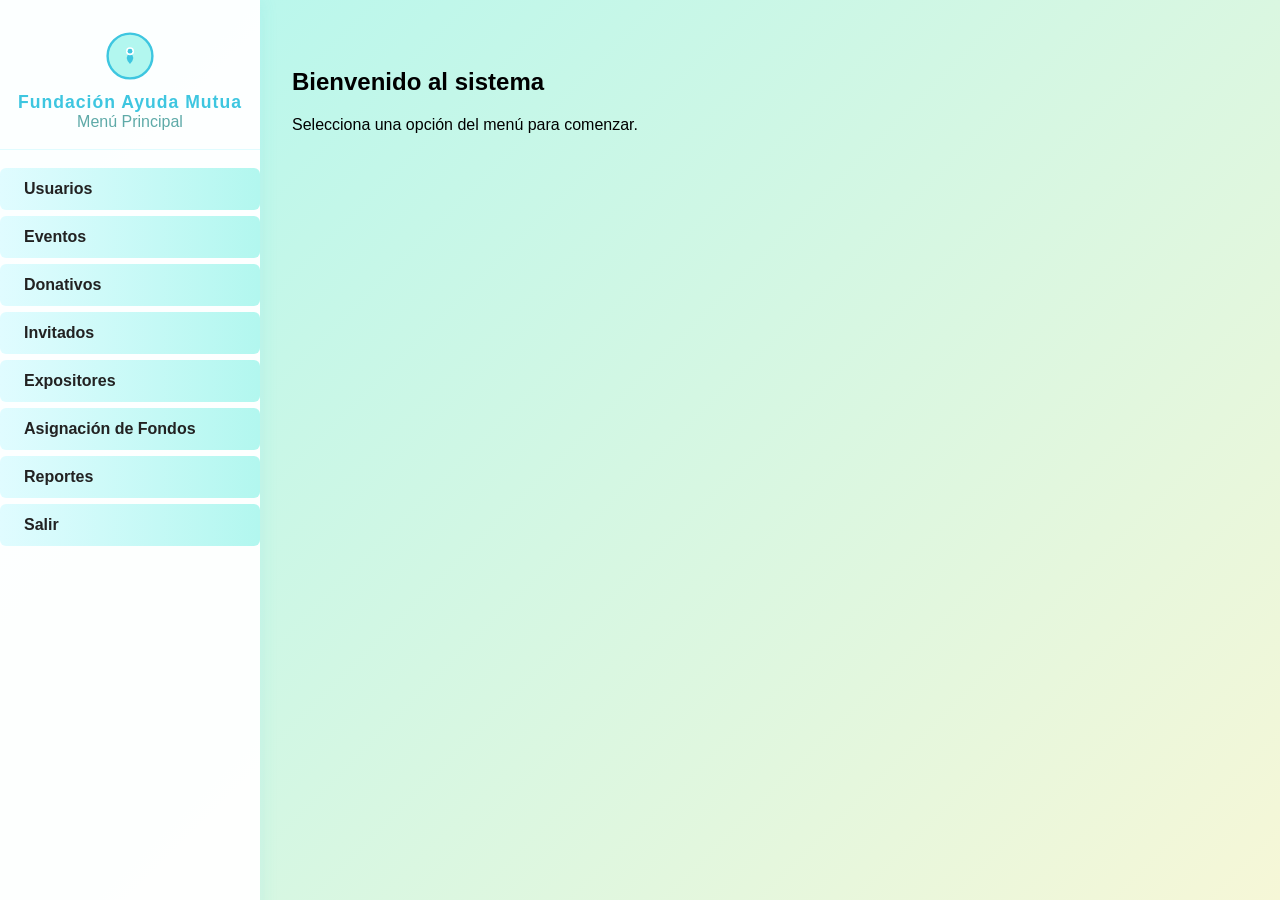
==== menu.html @ 3d0cf9fb "Add files via upload" ====
<!DOCTYPE html>
<html lang="es">
<head>
    <meta charset="UTF-8">
    <title>Menú Principal</title>
    <link rel="stylesheet" href="menu.css">
</head>
<body>
    <div class="sidebar">
        <div class="menu-header">
            <svg width="48" height="48" viewBox="0 0 60 60" fill="none">
                <circle cx="30" cy="30" r="28" fill="#b2f7ef" stroke="#3ec6e0" stroke-width="3"/>
                <path d="M30 40 Q22 32 30 24 Q38 32 30 40Z" fill="#3ec6e0"/>
                <circle cx="30" cy="24" r="5" fill="#fff"/>
                <circle cx="30" cy="24" r="3" fill="#3ec6e0"/>
            </svg>
            <h1>Fundación Ayuda Mutua</h1>
            <span>Menú Principal</span>
        </div>
        <nav class="menu">
            <ul>
                <li class="has-submenu">
                    <a href="#">Usuarios</a>
                    <ul class="submenu">
                        <li><a href="#">Nuevo Usuario</a></li>
                        <li><a href="#">Editar Usuario</a></li>
                        <li><a href="#">Eliminar Usuario</a></li>
                    </ul>
                </li>
                <li class="has-submenu">
                    <a href="#">Eventos</a>
                    <ul class="submenu">
                        <li><a href="#">Crear Evento</a></li>
                        <li><a href="#">Editar Evento</a></li>
                        <li><a href="#">Cancelar Evento</a></li>
                    </ul>
                </li>
                <li><a href="#">Donativos</a></li>
                <li><a href="#">Invitados</a></li>
                <li><a href="#">Expositores</a></li>
                <li><a href="#">Asignación de Fondos</a></li>
                <li class="has-submenu">
                    <a href="#">Reportes</a>
                    <ul class="submenu">
                        <li><a href="#">Eventos</a></li>
                    </ul>
                </li>
                <li><a href="#">Salir</a></li>
            </ul>
        </nav>
    </div>
    <div class="main-content">
        <!-- Aquí aparecerán los formularios o el contenido que indiques -->
        <h2>Bienvenido al sistema</h2>
        <p>Selecciona una opción del menú para comenzar.</p>
        <!-- Agrega esto dentro de <div class="main-content"> en menu.html -->
<div id="formulario-evento" style="display:none;">
    <h2>Crear Evento</h2>
    <form id="crearEventoForm" class="evento-form">
        <label for="evento-id">ID:</label>
        <input type="text" id="evento-id" name="evento-id" readonly>

        <label for="nombre">Nombre del evento:</label>
        <input type="text" id="nombre" name="nombre" required>

        <label for="fecha">Fecha:</label>
        <input type="date" id="fecha" name="fecha" required>

        <label for="lugar">Lugar:</label>
        <input type="text" id="lugar" name="lugar" required>

        <label for="participantes">Cantidad de participantes:</label>
        <input type="number" id="participantes" name="participantes" min="1" required>

        <label for="expositores">Expositores:</label>
        <textarea id="expositores" name="expositores" rows="3" required></textarea>

        <label for="materiales">Materiales:</label>
        <textarea id="materiales" name="materiales" rows="3" required></textarea>

        <label for="alimentos">Alimentos:</label>
        <textarea id="alimentos" name="alimentos" rows="3" required></textarea>

        <button type="submit">Guardar Evento</button>
    </form>
</div>
    <!-- Reporte de eventos -->
<div id="reporte-eventos" style="display:none;">
    <h2>Reporte de Eventos</h2>
    <form id="form-reporte-eventos" class="evento-form" style="max-width:600px;">
        <label for="fecha-inicio">Fecha de Inicio:</label>
        <input type="date" id="fecha-inicio" name="fecha-inicio" required>
        <label for="fecha-final">Fecha Final:</label>
        <input type="date" id="fecha-final" name="fecha-final" required>
        <button type="submit">Buscar</button>
    </form>
    <div id="tabla-eventos" style="margin-top:24px; display:none;">
        <div style="text-align:right; margin-bottom:10px;">
            <button onclick="window.print()" class="evento-form button-print">Imprimir</button>
            <button class="evento-form button-pdf">Guardar PDF</button>
        </div>
        <table class="tabla-eventos">
            <thead>
                <tr>
                    <th>ID</th>
                    <th>Nombre del evento</th>
                    <th>Fecha</th>
                    <th>Lugar</th>
                    <th>Cantidad de participantes</th>
                    <th>Expositores</th>
                    <th>Materiales</th>
                    <th>Alimentos</th>
                </tr>
            </thead>
            <tbody id="eventos-tbody">
                <!-- Aquí se insertan los eventos -->
            </tbody>
        </table>
    </div>
</div>
    </div>
    <script>
let eventoId = 1;

document.querySelectorAll('.submenu a').forEach(link => {
    link.addEventListener('click', function(e) {
        if (this.textContent.trim() === "Crear Evento") {
            e.preventDefault();
            mostrarFormularioEvento();
        }
    });
});

function mostrarFormularioEvento() {
    // Oculta otros posibles formularios o mensajes
    document.querySelectorAll('.main-content > *:not(#formulario-evento)').forEach(el => el.style.display = 'none');
    // Muestra el formulario
    const formDiv = document.getElementById('formulario-evento');
    formDiv.style.display = 'block';
    // Asigna el ID automático
    document.getElementById('evento-id').value = eventoId++;
}
</script>
<script>
const eventosEjemplo = [
    {
        id: 1,
        nombre: "Jornada de Salud",
        fecha: "2025-09-10",
        lugar: "Centro Comunitario",
        participantes: 50,
        expositores: "Dr. López, Lic. Pérez",
        materiales: "Folletos, Equipo médico",
        alimentos: "Agua, Fruta, Sándwiches"
    },
    {
        id: 2,
        nombre: "Taller de Manualidades",
        fecha: "2025-09-15",
        lugar: "Casa de la Cultura",
        participantes: 30,
        expositores: "Mtra. García",
        materiales: "Papel, Tijeras, Pegamento",
        alimentos: "Jugos, Galletas"
    },
    {
        id: 3,
        nombre: "Conferencia Motivacional",
        fecha: "2025-09-20",
        lugar: "Auditorio Municipal",
        participantes: 100,
        expositores: "Ing. Ramírez",
        materiales: "Proyector, Micrófono",
        alimentos: "Café, Pan dulce"
    },
    {
        id: 4,
        nombre: "Feria de la Salud",
        fecha: "2025-09-25",
        lugar: "Parque Central",
        participantes: 200,
        expositores: "Dra. Torres, Lic. Díaz",
        materiales: "Carpas, Mesas, Folletos",
        alimentos: "Agua, Fruta"
    },
    {
        id: 5,
        nombre: "Capacitación de Voluntarios",
        fecha: "2025-09-28",
        lugar: "Oficinas FAM",
        participantes: 20,
        expositores: "Equipo FAM",
        materiales: "Manual, Plumas",
        alimentos: "Box lunch"
    }
];

// Mostrar formulario de reporte al hacer clic en Reportes > Eventos
document.querySelectorAll('.submenu a').forEach(link => {
    link.addEventListener('click', function(e) {
        if (this.textContent.trim() === "Eventos" && this.closest('.has-submenu').querySelector('a').textContent.trim() === "Reportes") {
            e.preventDefault();
            mostrarReporteEventos();
        }
    });
});

function mostrarReporteEventos() {
    document.querySelectorAll('.main-content > *').forEach(el => el.style.display = 'none');
    document.getElementById('reporte-eventos').style.display = 'block';
    document.getElementById('tabla-eventos').style.display = 'none';
    document.getElementById('form-reporte-eventos').reset();
}

document.getElementById('form-reporte-eventos').addEventListener('submit', function(e) {
    e.preventDefault();
    const inicio = document.getElementById('fecha-inicio').value;
    const fin = document.getElementById('fecha-final').value;
    const tbody = document.getElementById('eventos-tbody');
    tbody.innerHTML = "";

    // Filtrar eventos por fecha
    const filtrados = eventosEjemplo.filter(ev => ev.fecha >= inicio && ev.fecha <= fin);
    if (filtrados.length === 0) {
        tbody.innerHTML = `<tr><td colspan="8" style="text-align:center;">No hay eventos en ese periodo.</td></tr>`;
    } else {
        filtrados.forEach(ev => {
            tbody.innerHTML += `
                <tr>
                    <td>${ev.id}</td>
                    <td>${ev.nombre}</td>
                    <td>${ev.fecha}</td>
                    <td>${ev.lugar}</td>
                    <td>${ev.participantes}</td>
                    <td>${ev.expositores}</td>
                    <td>${ev.materiales}</td>
                    <td>${ev.alimentos}</td>
                </tr>
            `;
        });
    }
    document.getElementById('tabla-eventos').style.display = 'block';
});

// Botón PDF solo muestra alerta (puedes integrar librerías como jsPDF si lo deseas)
document.querySelector('.button-pdf').addEventListener('click', function() {
    alert('Funcionalidad de guardar en PDF no implementada en este prototipo.');
});
</script>
</body>
</html>
---- menu.css ----
body {
    font-family: Arial, sans-serif;
    min-height: 100vh;
    margin: 0;
    background: linear-gradient(135deg, #b2f7ef 0%, #f6f7d7 100%);
    display: flex;
}
.sidebar {
    width: 260px;
    min-height: 100vh;
    background: rgba(255,255,255,0.96);
    box-shadow: 2px 0 16px 0 rgba(62, 198, 224, 0.10);
    padding: 0 0 24px 0;
    display: flex;
    flex-direction: column;
    position: fixed;
    left: 0;
    top: 0;
}
.menu-header {
    text-align: center;
    padding: 32px 16px 18px 16px;
    border-bottom: 1px solid #e0fcff;
}
.menu-header h1 {
    font-size: 1.1em;
    margin: 8px 0 0 0;
    color: #3ec6e0;
    letter-spacing: 1px;
}
.menu-header span {
    font-size: 1em;
    color: #5eaaa8;
}
.menu {
    margin-top: 18px;
    flex: 1;
}
.menu ul {
    list-style: none;
    padding: 0;
    margin: 0;
}
.menu > ul > li {
    margin-bottom: 6px;
    position: relative;
}
.menu a {
    display: block;
    padding: 12px 24px;
    border-radius: 6px;
    color: #222;
    text-decoration: none;
    background: linear-gradient(90deg, #e0fcff 0%, #b2f7ef 100%);
    font-weight: bold;
    transition: background 0.2s, color 0.2s;
}
.menu a:hover, .menu .has-submenu:hover > a {
    background: #3ec6e0;
    color: #fff;
}
.has-submenu {
    position: relative;
}
.submenu {
    display: none;
    position: absolute;
    left: 100%;
    top: 0;
    min-width: 170px;
    z-index: 10;
    background: rgba(255,255,255,0.98);
    box-shadow: 0 2px 8px 0 rgba(62,198,224,0.10);
    border-radius: 8px;
    padding: 8px 0;
}
.has-submenu:hover .submenu {
    display: block;
}
.submenu li {
    margin: 0;
}
.submenu a {
    padding: 10px 18px;
    background: none;
    color: #3ec6e0;
    font-weight: normal;
    border-radius: 0;
}
.submenu a:hover {
    background: #b2f7ef;
    color: #222;
}
.main-content {
    margin-left: 260px;
    padding: 48px 32px;
    flex: 1;
}
.evento-form {
    max-width: 420px;
    margin: 0 auto;
    background: #fff;
    padding: 28px 22px 22px 22px;
    border-radius: 12px;
    box-shadow: 0 2px 12px 0 rgba(62,198,224,0.08);
    display: flex;
    flex-direction: column;
    gap: 12px;
}
.evento-form label {
    font-weight: bold;
    color: #3ec6e0;
    margin-bottom: 2px;
}
.evento-form input[type="text"],
.evento-form input[type="date"],
.evento-form input[type="number"],
.evento-form textarea {
    padding: 8px;
    border: 1px solid #b2f7ef;
    border-radius: 5px;
    font-size: 1em;
    background: #f7fafd;
    resize: vertical;
}
.evento-form textarea {
    min-height: 60px;
}
.evento-form button {
    margin-top: 10px;
    padding: 10px;
    background: linear-gradient(90deg, #3ec6e0 0%, #b2f7ef 100%);
    color: #fff;
    border: none;
    border-radius: 6px;
    font-size: 1em;
    font-weight: bold;
    cursor: pointer;
    transition: background 0.2s;
}
.evento-form button:hover {
    background: #3ec6e0;
}
.tabla-eventos {
    width: 100%;
    border-collapse: collapse;
    background: #fff;
    margin-top: 10px;
    font-size: 0.97em;
}
.tabla-eventos th, .tabla-eventos td {
    border: 1px solid #b2f7ef;
    padding: 8px 6px;
    text-align: left;
}
.tabla-eventos th {
    background: #3ec6e0;
    color: #fff;
}
.button-print, .button-pdf {
    display: inline-block;
    margin-left: 8px;
    padding: 8px 18px;
    background: linear-gradient(90deg, #3ec6e0 0%, #b2f7ef 100%);
    color: #fff;
    border: none;
    border-radius: 6px;
    font-size: 1em;
    font-weight: bold;
    cursor: pointer;
    transition: background 0.2s;
}
.button-print:hover, .button-pdf:hover {
    background: #3ec6e0;
}
@media (max-width: 700px) {
    .sidebar {
        width: 100vw;
        min-height: auto;
        position: static;
        box-shadow: none;
    }
    .main-content {
        margin-left: 0;
        padding: 24px 8px;
    }
    .submenu {
        left: 0;
        top: 100%;
        min-width: 140px;
        position: static;
        box-shadow: none;
    }
}
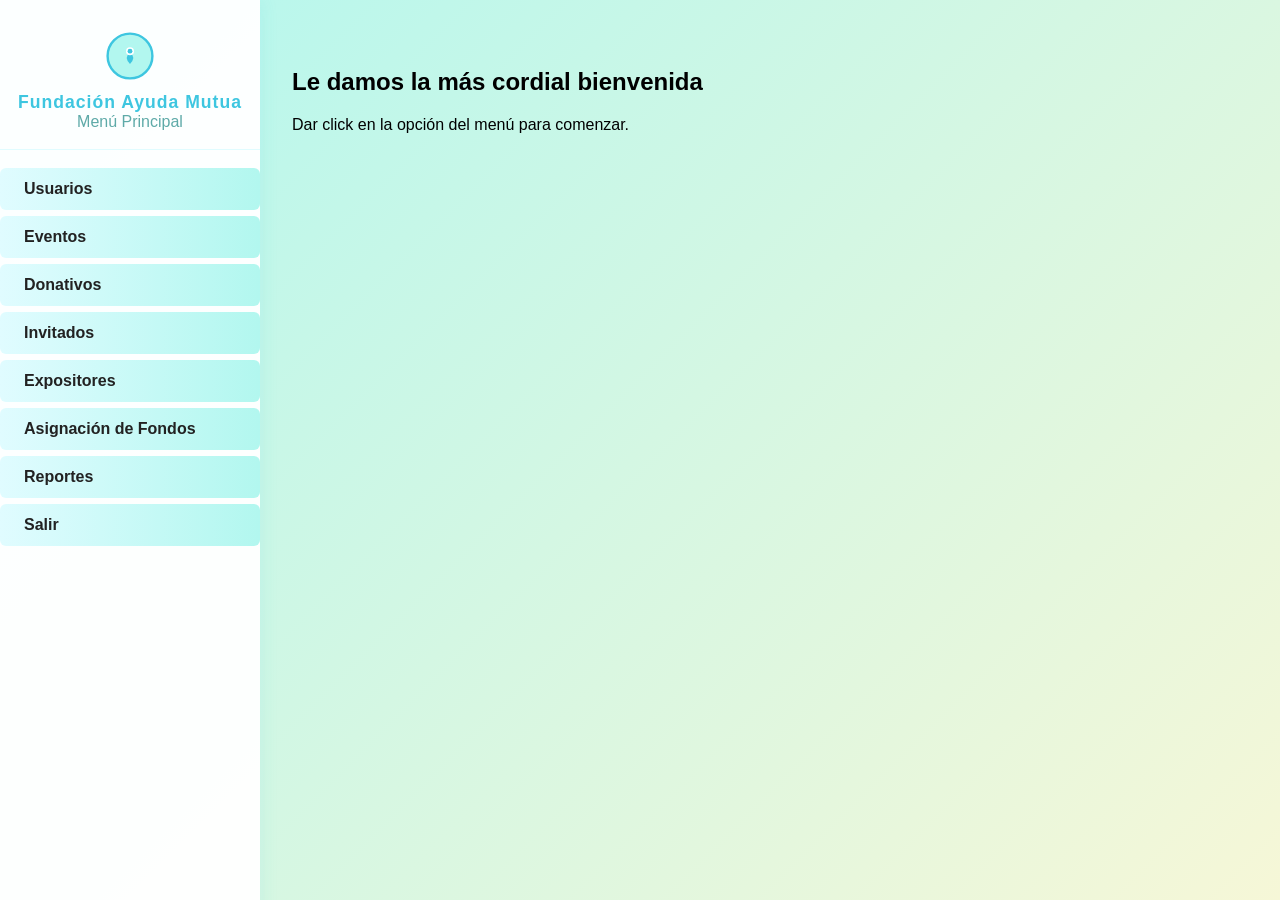
==== commit d2569a02: "Update menu.html" ====
--- a/menu.html
+++ b/menu.html
@@ -51,8 +51,8 @@
     </div>
     <div class="main-content">
         <!-- Aquí aparecerán los formularios o el contenido que indiques -->
-        <h2>Bienvenido al sistema</h2>
-        <p>Selecciona una opción del menú para comenzar.</p>
+        <h2>Le damos la más cordial bienvenida</h2>
+        <p>Dar click en la opción del menú para comenzar.</p>
         <!-- Agrega esto dentro de <div class="main-content"> en menu.html -->
 <div id="formulario-evento" style="display:none;">
     <h2>Crear Evento</h2>
